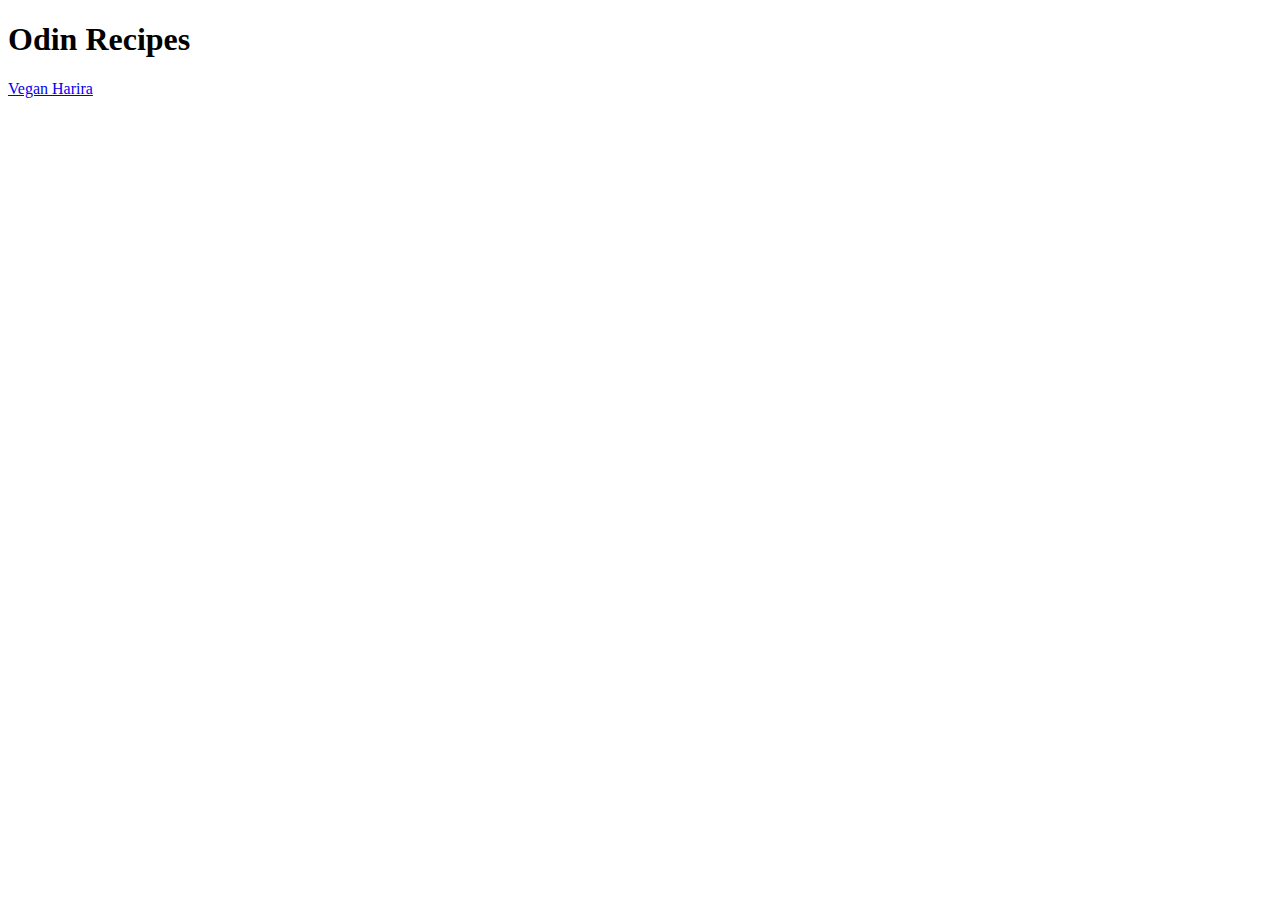
==== index.html @ 2f8c3d82 "Added initial index and recipe page for Harira" ====
<!DOCTYPE html>
<html lang="en">
<head>
    <meta charset="UTF-8">
    <title>Odin Recipes</title>
</head>
<body>
    <h1>Odin Recipes</h1>
    <a href="./recipes/harira.html">Vegan Harira</a>
</body>
</html>
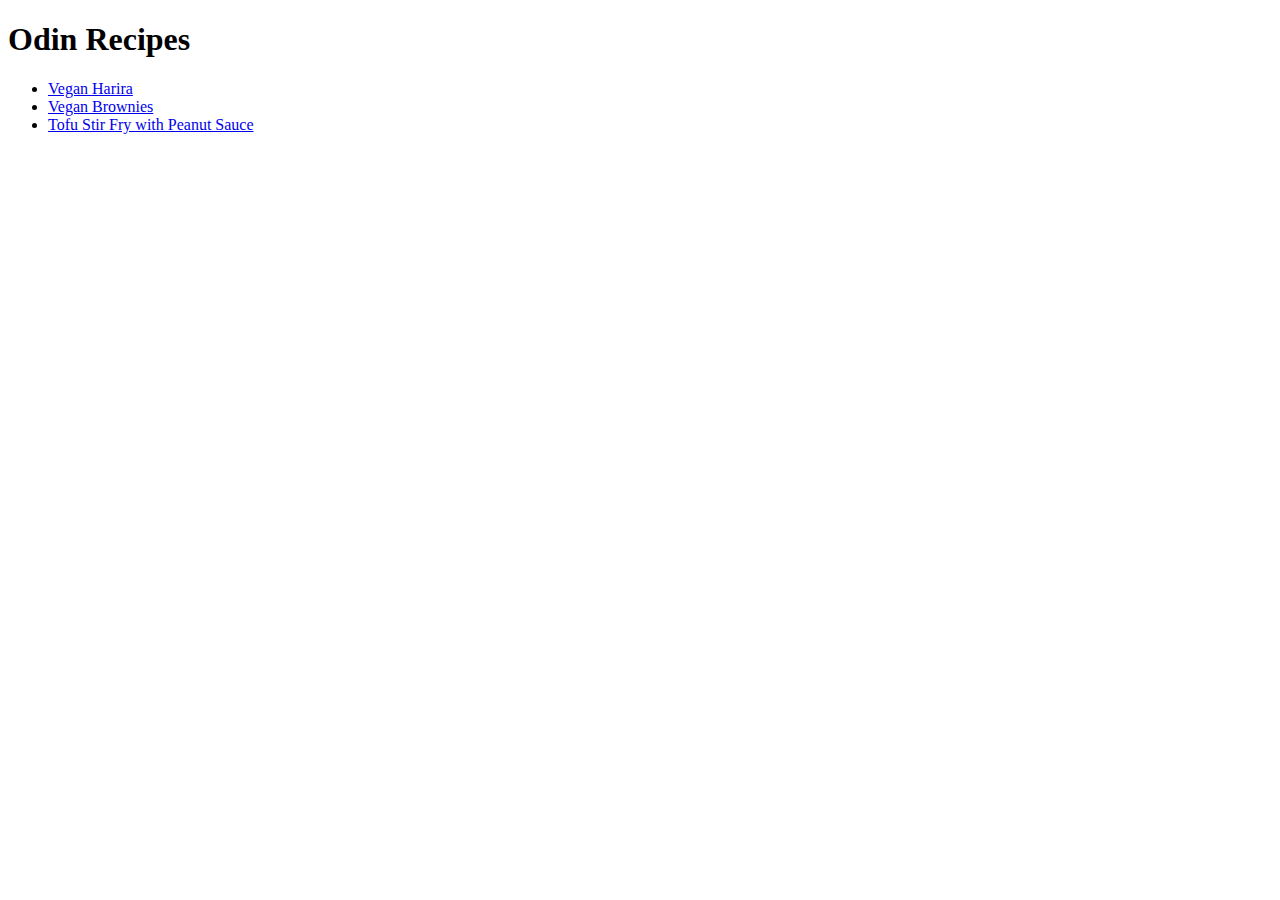
==== commit 98e6fc6b: "Added the images for the brownie and tofu recipes" ====
--- a/index.html
+++ b/index.html
@@ -6,6 +6,11 @@
 </head>
 <body>
     <h1>Odin Recipes</h1>
-    <a href="./recipes/harira.html">Vegan Harira</a>
+    <ul>
+        <li><a href="./recipes/harira.html" target="_blank">Vegan Harira</a></li>
+        <li><a href="./recipes/vegan_brownies.html" target="_blank">Vegan Brownies</a></li>
+        <li><a href="./recipes/tofu_stirfry.html" target="_blank">Tofu Stir Fry with Peanut Sauce</a></li>
+    </ul>
+    
 </body>
 </html>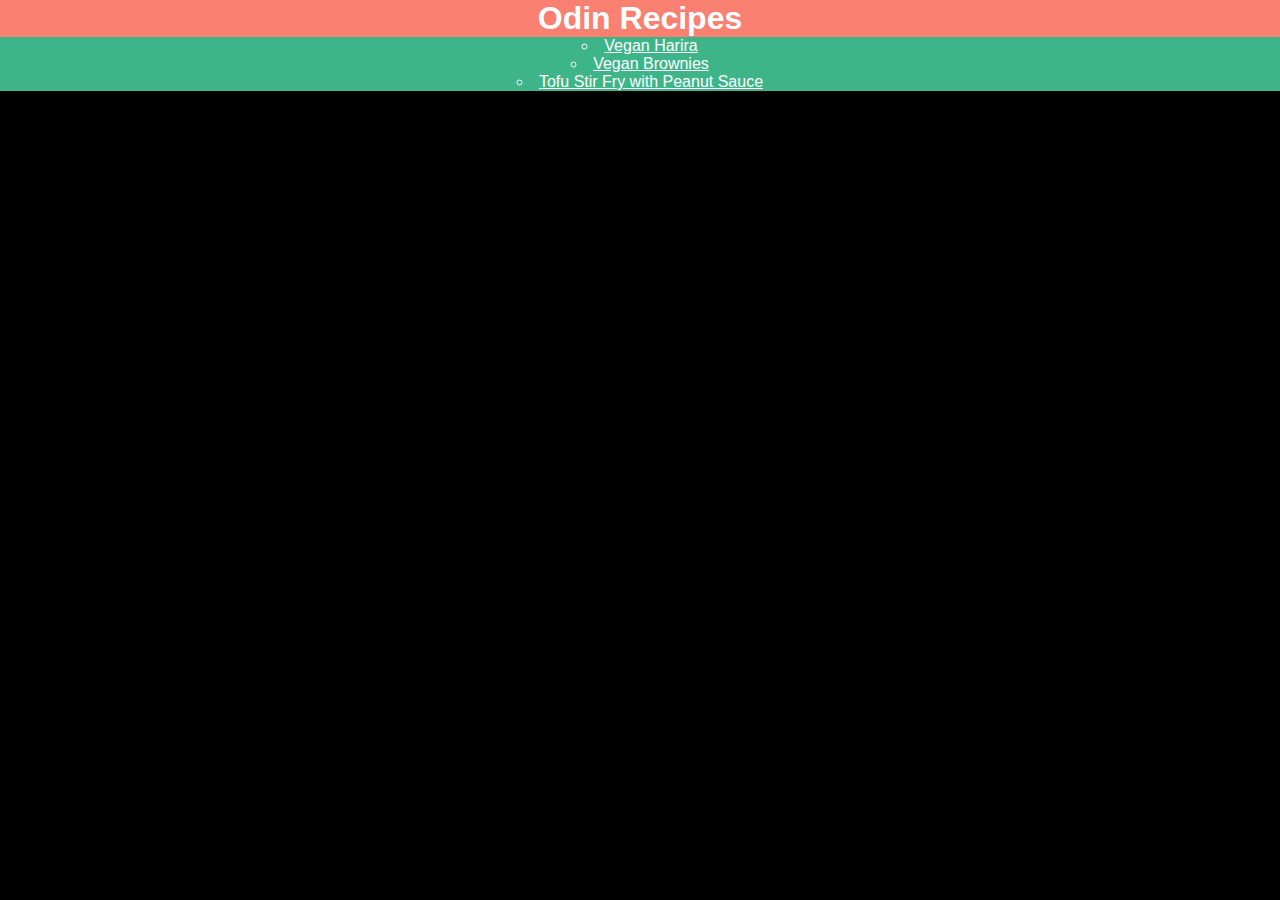
==== commit 82f35def: "Added stylesheets and relevant styles to elements" ====
--- a/index.html
+++ b/index.html
@@ -3,10 +3,11 @@
 <head>
     <meta charset="UTF-8">
     <title>Odin Recipes</title>
+    <link rel="stylesheet" href="./styles.css">
 </head>
 <body>
-    <h1>Odin Recipes</h1>
-    <ul>
+    <h1 class="home-heading">Odin Recipes</h1>
+    <ul class="home-ul">
         <li><a href="./recipes/harira.html" target="_blank">Vegan Harira</a></li>
         <li><a href="./recipes/vegan_brownies.html" target="_blank">Vegan Brownies</a></li>
         <li><a href="./recipes/tofu_stirfry.html" target="_blank">Tofu Stir Fry with Peanut Sauce</a></li>
--- a/styles.css
+++ b/styles.css
@@ -0,0 +1,54 @@
+* {
+    font-family: 'Franklin Gothic Medium', 'Arial Narrow', Arial, sans-serif;
+    margin: 0px;
+    border: 30px;
+    padding: 0px;
+    color: white;
+}
+
+body {
+    background-color: black;
+}
+
+h1,
+h2,
+h3 {
+    text-align: center;
+    background-color: #FA8072;
+}
+
+img {
+    display: block;
+    margin: auto;
+}
+
+ul,
+li {
+    list-style-position: inside;
+    text-align: center;
+    background-color: #3EB489;
+    
+}
+
+ul {
+    list-style-type: square;
+}
+
+ol {
+    list-style-type: lower-roman;
+    border: 0px;
+    margin: 0px;
+    padding: 0px;
+}
+
+p {
+    background-color: #3EB489;
+    text-align: center;
+}
+
+.home-ul {
+    list-style-type: circle;
+    list-style-position: inside;
+    background-color: rgb(170, 85, 45);
+    text-align: center;
+}
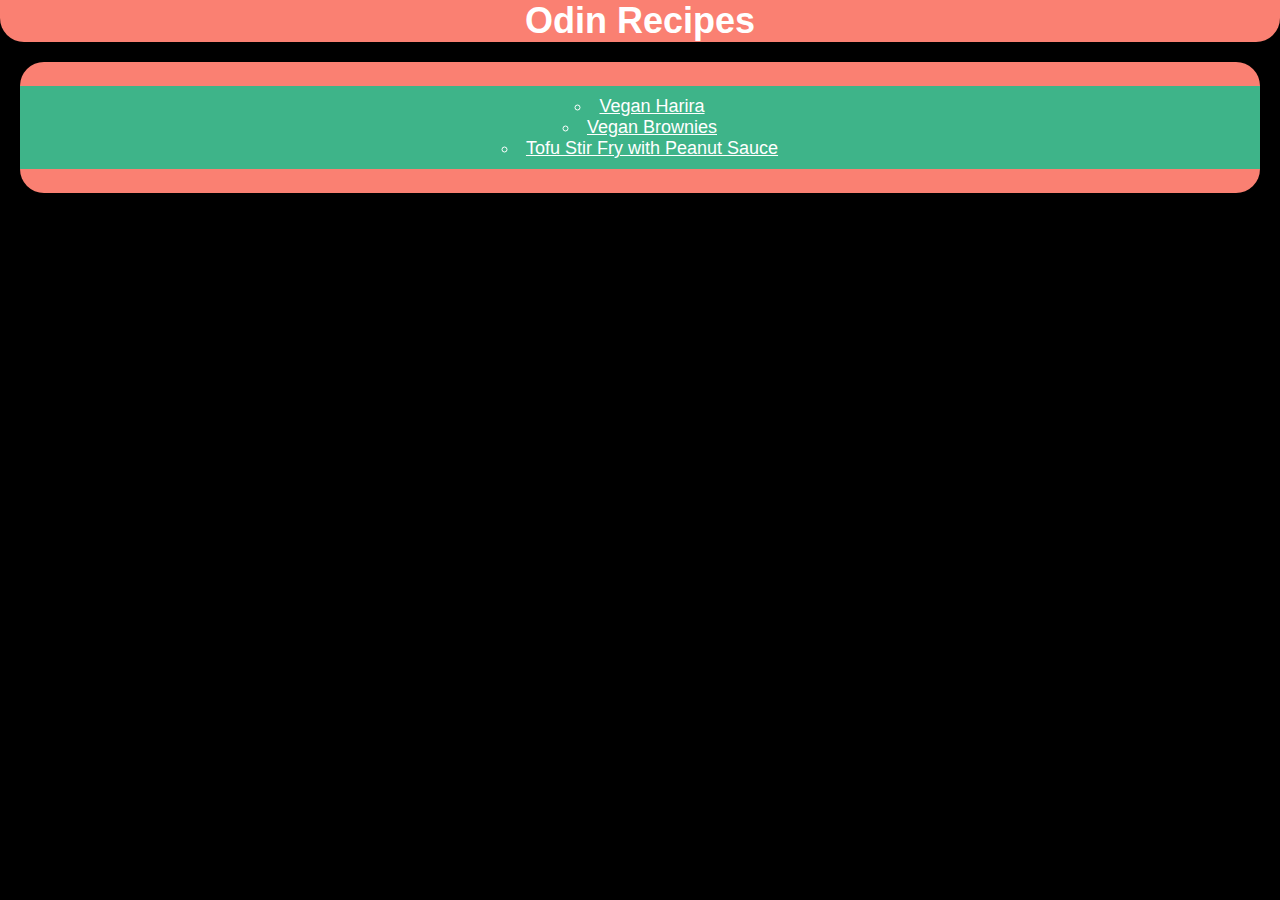
==== commit 9633fbb8: "Added some div elements and changed some css to make the divs look presentable, added links to go ba" ====
--- a/index.html
+++ b/index.html
@@ -7,11 +7,13 @@
 </head>
 <body>
     <h1 class="home-heading">Odin Recipes</h1>
-    <ul class="home-ul">
-        <li><a href="./recipes/harira.html" target="_blank">Vegan Harira</a></li>
-        <li><a href="./recipes/vegan_brownies.html" target="_blank">Vegan Brownies</a></li>
-        <li><a href="./recipes/tofu_stirfry.html" target="_blank">Tofu Stir Fry with Peanut Sauce</a></li>
-    </ul>
+    <div class="index-ul">
+        <ul class="home-ul">
+            <li><a href="./recipes/harira.html" target="_blank">Vegan Harira</a></li>
+            <li><a href="./recipes/vegan_brownies.html" target="_blank">Vegan Brownies</a></li>
+            <li><a href="./recipes/tofu_stirfry.html" target="_blank">Tofu Stir Fry with Peanut Sauce</a></li>
+        </ul>
+    </div>
     
 </body>
 </html>--- a/styles.css
+++ b/styles.css
@@ -4,51 +4,115 @@
     border: 30px;
     padding: 0px;
     color: white;
+    text-align: center;
+  
 }
 
 body {
     background-color: black;
 }
 
+h1 {
+    font-size: 36px;
+    border-bottom-left-radius: 24px;
+    border-bottom-right-radius: 24px;
+}
+
+h2 {
+    font-size: 30px;
+}
+
+h3 {
+    font-size: 24px;
+}
+
 h1,
 h2,
 h3 {
-    text-align: center;
+
     background-color: #FA8072;
 }
 
 img {
     display: block;
     margin: auto;
+    margin-top: 20px;
+    margin-bottom: 20px;
+    border-radius: 24px;
+
 }
 
 ul,
 li {
     list-style-position: inside;
-    text-align: center;
     background-color: #3EB489;
-    
+    font-size: 18px;
 }
 
 ul {
     list-style-type: square;
+    padding: 10px;
+    padding-bottom: 3px;
 }
 
 ol {
     list-style-type: lower-roman;
     border: 0px;
     margin: 0px;
-    padding: 0px;
+    padding: 10px;
+    padding-bottom: 3px;
 }
 
 p {
     background-color: #3EB489;
-    text-align: center;
+    padding: 10px;
 }
 
 .home-ul {
     list-style-type: circle;
     list-style-position: inside;
-    background-color: rgb(170, 85, 45);
-    text-align: center;
+    padding-bottom: 10px;
 }
+
+.desc {
+    border-bottom: 30px;
+
+}
+
+.steps {
+    border-bottom: 30px;
+    width: auto;
+    height: auto;
+}
+
+.desc,
+.steps {
+    border-radius: 24px;
+    padding: 0px;
+    padding-bottom: 10px;
+    overflow: hidden;
+    margin: 20px;
+    background:#3EB489;
+    border-color: #FA8072;
+    border-bottom-style: solid;
+}
+
+.index-ul {
+    border-radius: 24px;
+    background: #3EB489;
+    padding: 0px;
+    margin: 20px;
+    border-top: 24px;
+    border-bottom: 24px;
+    border: #FA8072 solid;
+    border-left: 0px;
+    border-right: 0px;
+    border-width: 24px;
+}
+
+.home {
+    font-size: 24px;
+    background: #FA8072;
+    border-top-left-radius: 24px;
+    border-top-right-radius: 24px;
+}